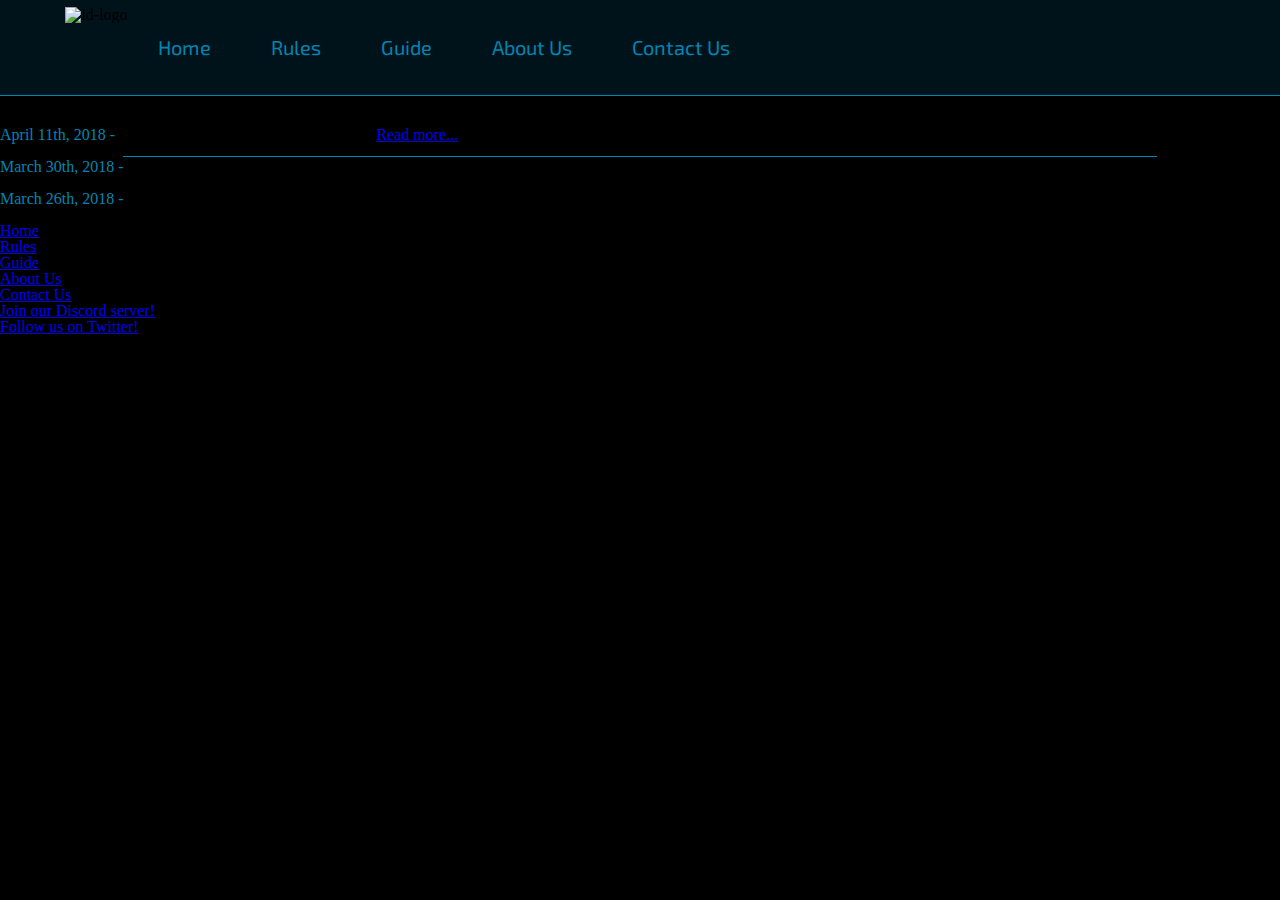
==== news.html @ 20a7a989 "Update 1" ====
<!DOCTYPE html>
<html>
<head>
  <title>Indigo District</title>
  <link rel="stylesheet" href="css/styles.css">
  <link href="https://fonts.googleapis.com/css?family=Exo+2:500" rel="stylesheet">
  <link href="https://fonts.googleapis.com/css?family=Mina" rel="stylesheet">
  <link rel='shortcut icon' type='image/x-icon' href='images/favicon.ico' />
  <meta charset="utf-8">
</head>
<body>

  <div id="navbar">
    <ul id="nav" style="list-style-type: none;">
      <li><img src="images/id-logo-clean-large.png" alt="id-logo" id="logo" height=75px></li>
      <li><a href="index.html">Home</a></li>
      <li><a href="rules.html">Rules</a></li>
      <li><a href="tutorial.html">Guide</a></li>
      <li><a href="about.html">About Us</a></li>
      <li><a href="contact.html">Contact Us</a></li>
    </ul>
  </div>

  <div id="frontimg">
    <img src="images/Contact Banner.png" alt="home-image" width=100%>
  </div>

  <div id="intro-text"><p style="font-size: 3em;">All News</br></br></p></div>

  <div id="news-item"><p><span style="color: rgb(0, 134, 179);">April 11th, 2018 - </span> The END is now enabled on the server! <a href="news/apr11.html">Read more...</a></p></div>
</br>
  <div id="news-item"><p><span style="color: rgb(0, 134, 179);">March 30th, 2018 - </span> Indigo District is officially open to the public! Join us today!</p></div>
</br>
  <div id="news-item"><p><span style="color: rgb(0, 134, 179);">March 26th, 2018 - </span> The server will officially be open to the public this Friday, March the 30th!</p></div>
</br>

<div id="footer">
  <ul id="navf" style="list-style-type: none; font-size:1em;">
    <li><a href="index.html">Home</a></li>
    <li><a href="rules.html">Rules</a></li>
    <li><a href="tutorial.html">Guide</a></li>
    <li><a href="about.html">About Us</a></li>
    <li><a href="contact.html">Contact Us</a></li>
  </ul>
  <ul id="navf2" style="list-style-type: none; font-size:1em;">
    <li><a href="https://discordapp.com/invite/e4BdwXz">Join our Discord server!</a></li>
    <li><a href="https://twitter.com/Indigo_District">Follow us on Twitter!</a></li>
  </ul>
</div>
  </body>
  </html>
---- css/styles.css ----
/* http://meyerweb.com/eric/tools/css/reset/
   v2.0 | 20110126
   License: none (public domain)
*/

html, body, div, span, applet, object, iframe,
h1, h2, h3, h4, h5, h6, p, blockquote, pre,
a, abbr, acronym, address, big, cite, code,
del, dfn, em, img, ins, kbd, q, s, samp,
small, strike, strong, sub, sup, tt, var,
b, u, i, center,
dl, dt, dd, ol, ul, li,
fieldset, form, label, legend,
table, caption, tbody, tfoot, thead, tr, th, td,
article, aside, canvas, details, embed,
figure, figcaption, footer, header, hgroup,
menu, nav, output, ruby, section, summary,
time, mark, audio, video {
	margin: 0;
	padding: 0;
	border: 0;
	font-size: 100%;
	font: inherit;
	vertical-align: baseline;
}
/* HTML5 display-role reset for older browsers */
article, aside, details, figcaption, figure,
footer, header, hgroup, menu, nav, section {
	display: block;
}
body {
	line-height: 1;
}
ol, ul {
	list-style: none;
}
blockquote, q {
	quotes: none;
}
blockquote:before, blockquote:after,
q:before, q:after {
	content: '';
	content: none;
}
table {
	border-collapse: collapse;
	border-spacing: 0;
}

/* end css reset */

body {
	background-color: black;
}
/* begin horizontal nav styling*/

#navbar {
  position:fixed;
  z-index:10000;
  padding:0;
  margin:0;
	border-bottom: 1px solid rgb(0, 134, 179);
  top:-5px;
  left:-5px;
  width: 110%;
  height:100px;
  background-color: rgb(0, 19, 26);
}

#nav {
  position:absolute;
  left: 5%;
  top:12px;
  width:100%;
  height:50px;
  z-index: 100002;
}

#nav li {
	float:left;
}


#nav > li a:link {
  font-family: 'Exo 2', sans-serif;
  color: rgb(0, 134, 179);
  text-decoration:none;
  font-size: 1.25em;
  padding:30px;
  float:left;
}

#nav > li a:active {
  color:purple;
  text-decoration:underline;
}

#nav >li a:hover {
  color:rgb(0, 168, 230);
  font-size:1.3em;
}

#nav > li a:visited {
  color:white;
}

/*end horizontal nav styling*/
/*begin banner styling*/

#frongimg {
	position:relative;
	height:400px;
	top:70px;
}

/* end banner styling*/
/* begin index content styling */



#intro-text {
	position:relative;
	top:30px;
	margin-left: auto;
	margin-right:auto;
	border-bottom:1px solid rgb(0, 134, 179);
	width:80%;
	height:auto;
	padding:5px;
	color:white;
	font-family: 'Exo 2', sans-serif;
	text-align:center;
	line-height:50px;


}

#para {
	position:relative;
	width:80%;
	height:auto;
	border-bottom: 1px solid rgb(0, 134, 179);
	margin-left:auto;
	margin-right:auto;
	top:55px;
	color: rgb(210, 210, 210);
	font-family: 'Exo 2', sans-serif;
	text-align:center;
	line-height:25px;
}

#para2 {
	position:relative;
	width:80%;
	height:auto;
	border-bottom: 1px solid rgb(0, 134, 179);
	margin-left:auto;
	margin-right:auto;
	top:55px;
	color: rgb(210, 210, 210);
	font-family: 'Exo 2', sans-serif;
	font-size:1.25em;
	text-align:left;
	line-height:25px;
}
#para2 > ol {
	list-style-type: decimal;
}
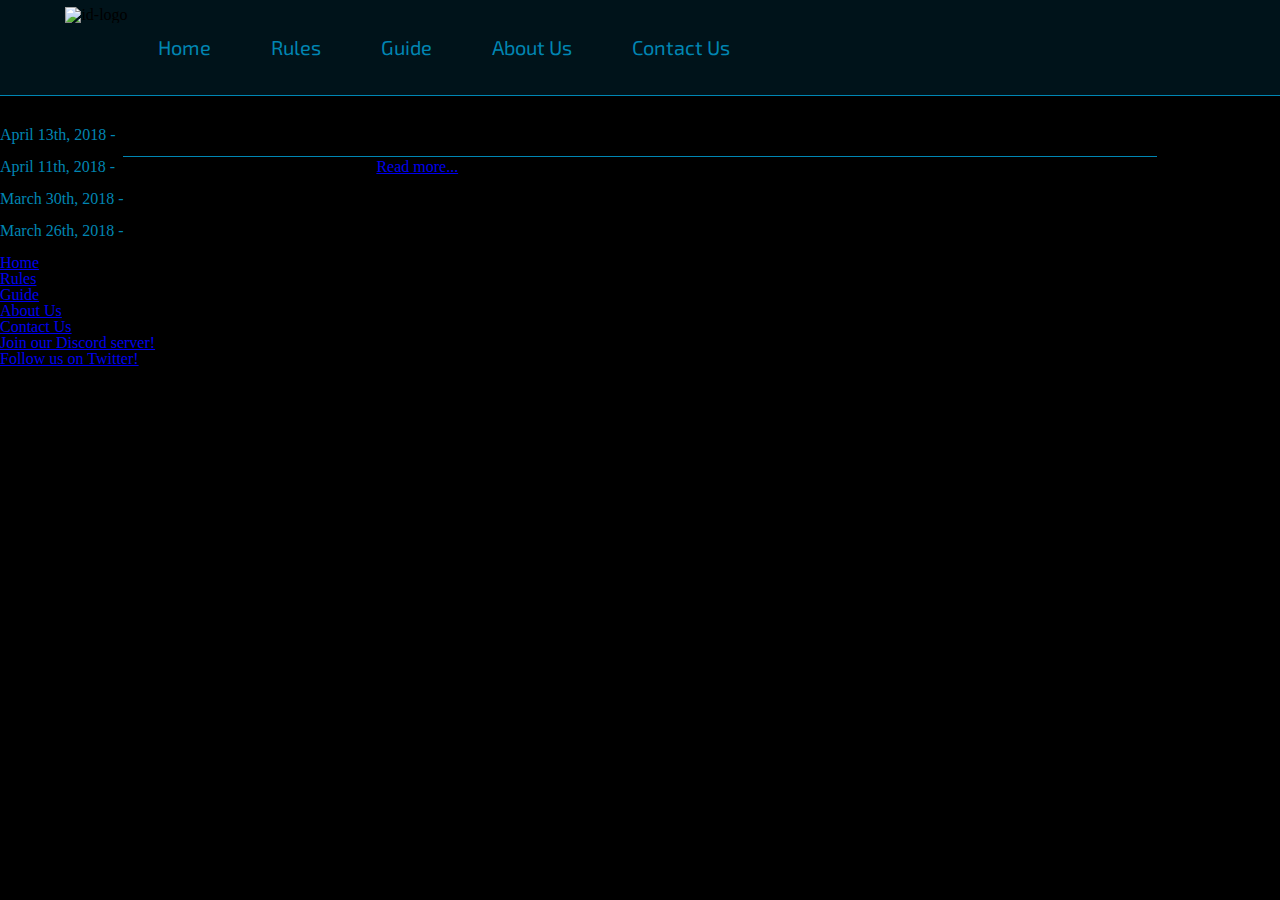
==== commit 7928b016: "Update 2" ====
--- a/news.html
+++ b/news.html
@@ -27,6 +27,8 @@
 
   <div id="intro-text"><p style="font-size: 3em;">All News</br></br></p></div>
 
+  <div id="news-item"><p><span style="color: rgb(0, 134, 179);">April 13th, 2018 - </span> A new minigame was added: MAZE!</p></div>
+</br>
   <div id="news-item"><p><span style="color: rgb(0, 134, 179);">April 11th, 2018 - </span> The END is now enabled on the server! <a href="news/apr11.html">Read more...</a></p></div>
 </br>
   <div id="news-item"><p><span style="color: rgb(0, 134, 179);">March 30th, 2018 - </span> Indigo District is officially open to the public! Join us today!</p></div>
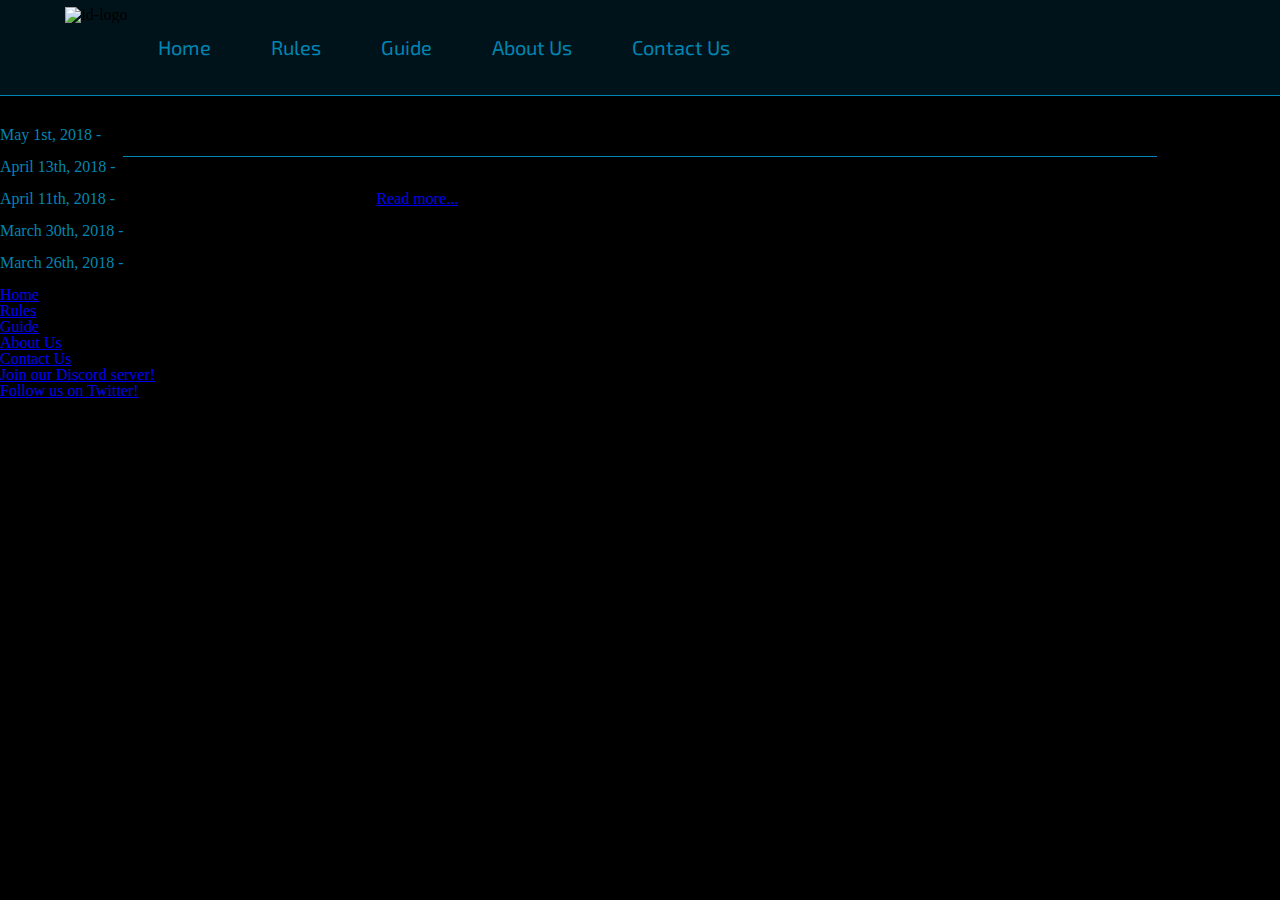
==== commit 2a842189: "Update 3" ====
--- a/news.html
+++ b/news.html
@@ -27,6 +27,8 @@
 
   <div id="intro-text"><p style="font-size: 3em;">All News</br></br></p></div>
 
+  <div id="news-item"><p><span style="color: rgb(0, 134, 179);">May 1st, 2018 - </span> Introducing: a Creative plot world!</p></div>
+</br>
   <div id="news-item"><p><span style="color: rgb(0, 134, 179);">April 13th, 2018 - </span> A new minigame was added: MAZE!</p></div>
 </br>
   <div id="news-item"><p><span style="color: rgb(0, 134, 179);">April 11th, 2018 - </span> The END is now enabled on the server! <a href="news/apr11.html">Read more...</a></p></div>
